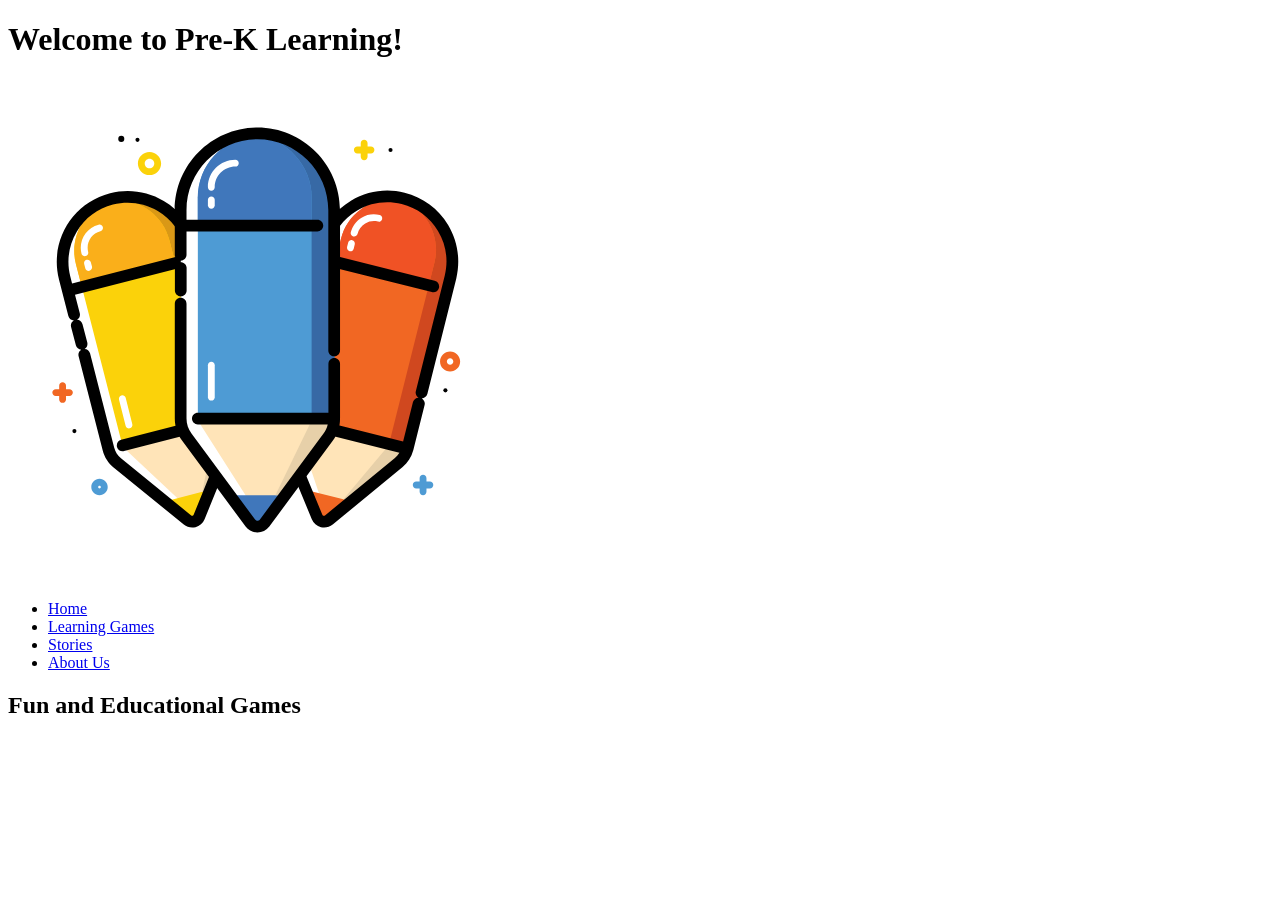
==== project.html @ 98b5f030 "Add files via upload" ====
<!DOCTYPE html>
<html lang="en">
<head>
    <meta charset="UTF-8">
    <meta name="viewport" content="width=device-width, initial-scale=1.0">
    <title>Pre-K Learning Website</title>
    <link rel="stylesheet" href="styles.css">
</head>
<body>
    <header>
        <h1>Welcome to Pre-K Learning!</h1>
        <img src="Images/Children Learning Icon.svg" alt="Childrens Learning" width="500">
        <nav>
            <ul>
                <li><a href="#home">Home</a></li>
                <li><a href="#games">Learning Games</a></li>
                <li><a href="#stories">Stories</a></li>
                <li><a href="#about">About Us</a></li>
            </ul>
        </nav>
    </header>
    <section id="home">
        <h2>Fun and Educational Games</h2>
    </section>
    <section id="games">
    </section>
    <footer>
    </footer>
</body>
</html>
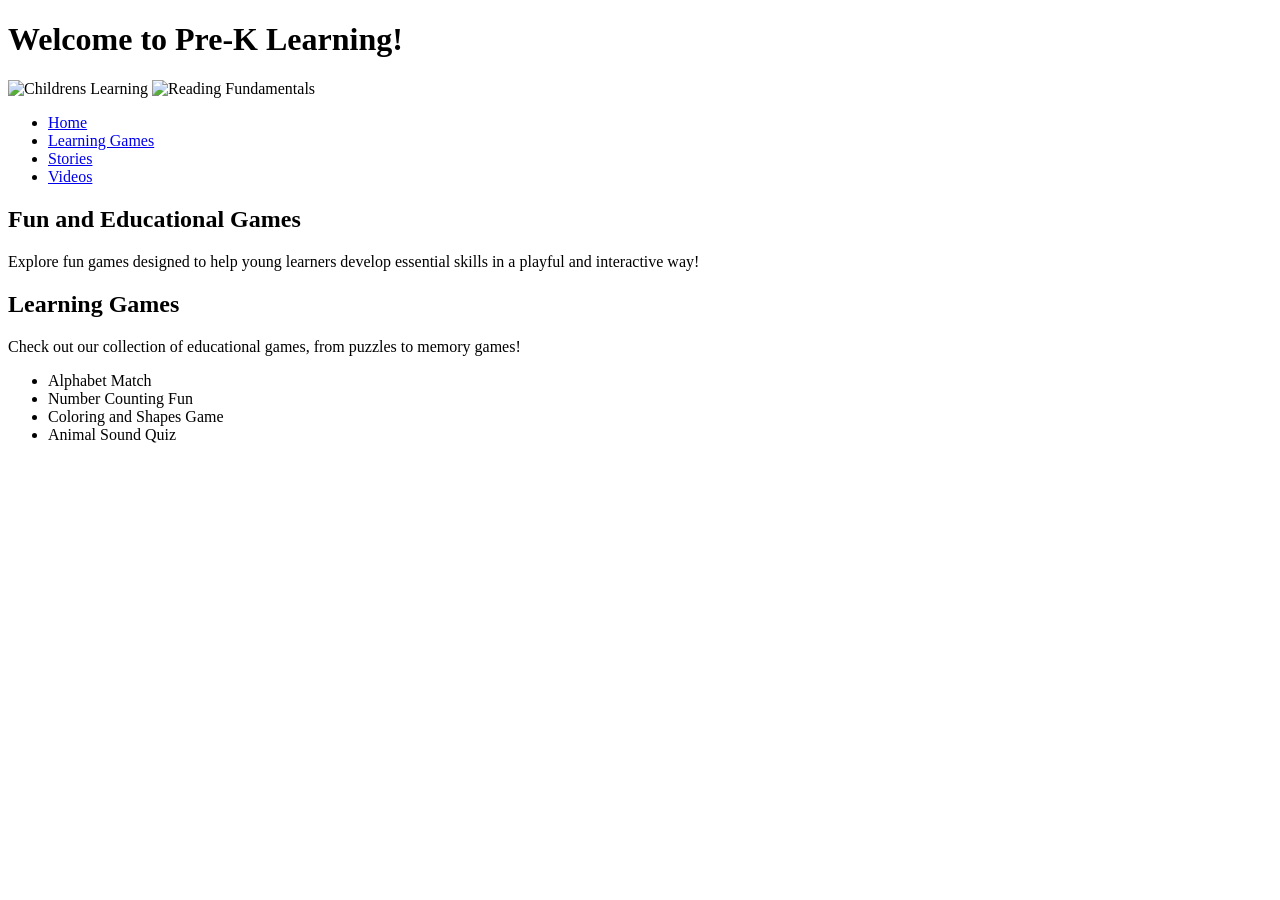
==== commit 28602854: "Update project.html" ====
--- a/project.html
+++ b/project.html
@@ -4,26 +4,36 @@
     <meta charset="UTF-8">
     <meta name="viewport" content="width=device-width, initial-scale=1.0">
     <title>Pre-K Learning Website</title>
-    <link rel="stylesheet" href="styles.css">
+    <link rel="stylesheet" href="project1.css">
 </head>
 <body>
     <header>
         <h1>Welcome to Pre-K Learning!</h1>
-        <img src="Images/Children Learning Icon.svg" alt="Childrens Learning" width="500">
+        <img src="Images/Children Learning.svg" alt="Childrens Learning" width="500">
+        <img src="Images/Bookshelf.svg" alt="Reading Fundamentals" width="50">
         <nav>
             <ul>
                 <li><a href="#home">Home</a></li>
                 <li><a href="#games">Learning Games</a></li>
                 <li><a href="#stories">Stories</a></li>
-                <li><a href="#about">About Us</a></li>
+                <li><a href="#Videos">Videos</a></li>
             </ul>
         </nav>
     </header>
     <section id="home">
         <h2>Fun and Educational Games</h2>
+        <p>Explore fun games designed to help young learners develop essential skills in a playful and interactive way!</p>
     </section>
     <section id="games">
-    </section>
+        <h2>Learning Games</h2>
+        <p>Check out our collection of educational games, from puzzles to memory games!</p>
+        <ul>
+            <li>Alphabet Match</li>
+            <li>Number Counting Fun</li>
+            <li>Coloring and Shapes Game</li>
+            <li>Animal Sound Quiz</li>
+    <header> </header>
+        </section>
     <footer>
     </footer>
 </body>
